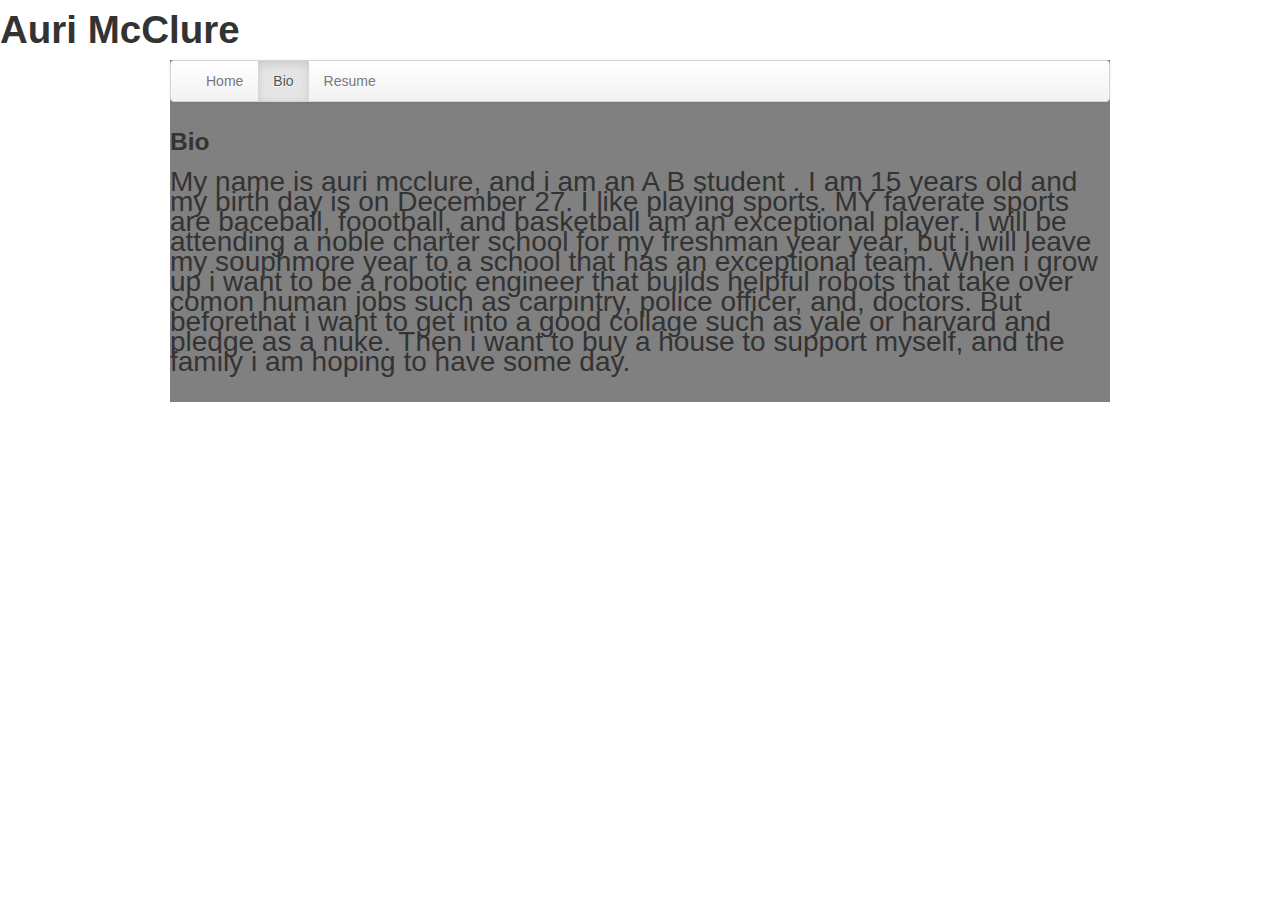
==== bio.html @ 468c5ac1 "Update bio.html" ====
<!DOCTYPE html>

<html>

  <head>
  
  <link rel="stylesheet" type="text/css" href="bootstrap.css">
  
  <link rel="stylesheet" type="text/css" href="style.css">
  
  <title>Boi</title>

  </head>

  <body>
  
  <h1>Auri McClure</h1>
  
  <div class="container">

      <div class="navbar">

        <div class="navbar-inner">

          <ul class="nav">

            <li><a href="index.html">Home</a></li>
  
            <li class="active"><a href="bio.html">Bio</a></li>

            <li><a href="resume.html">Resume</a></li>

          </ul>

        </div>

      </div>

<h3>Bio</h3>
  
  <p>   My name is auri mcclure, and i am an A B student . I am 15 years old and my birth day is on December 27. I like playing sports. MY faverate sports are baceball, foootball, and basketball am an exceptional player. I will be attending a noble charter school for my freshman year year, but i will leave my souphmore year to a school that has an exceptional team. When i grow up i want to be a robotic engineer that builds helpful robots that take over comon human jobs such as carpintry, police officer, and, doctors. But beforethat i want to get into a good collage such as yale or harvard and pledge as a nuke. Then i want to buy a house to support myself, and the family i am hoping to have some day.   </p>
  
  <img></img>
  
  </body>

</html>
---- style.css ----
body {background-image:url('https://f.cloud.github.com/assets/5040652/1052778/3465c590-10e3-11e3-8142-d18bfb1f601b.jpg');}

.container {background-color : Gray;}

p {font-size:28px;}
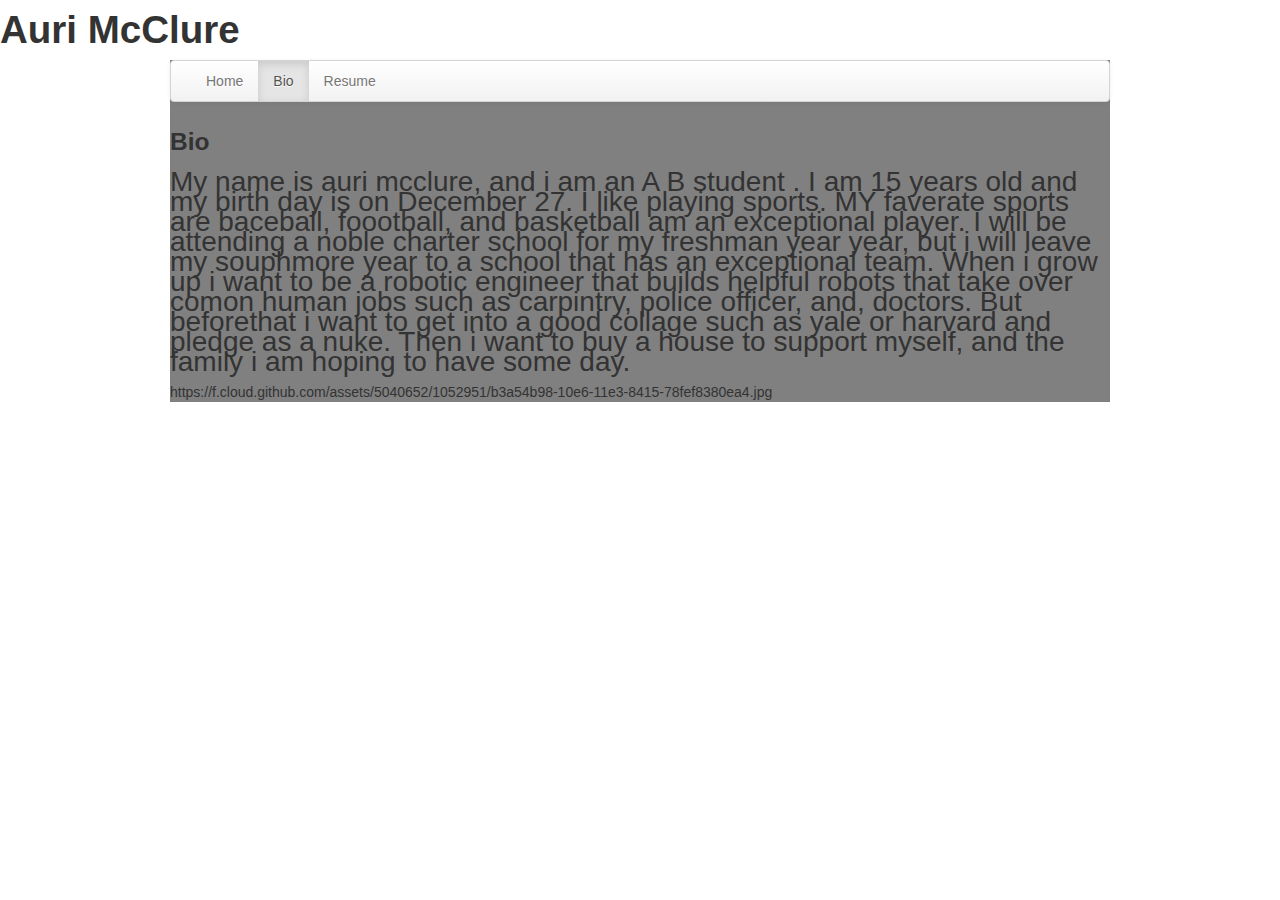
==== commit ad246ac8: "Update bio.html" ====
--- a/bio.html
+++ b/bio.html
@@ -40,7 +40,7 @@
   
   <p>   My name is auri mcclure, and i am an A B student . I am 15 years old and my birth day is on December 27. I like playing sports. MY faverate sports are baceball, foootball, and basketball am an exceptional player. I will be attending a noble charter school for my freshman year year, but i will leave my souphmore year to a school that has an exceptional team. When i grow up i want to be a robotic engineer that builds helpful robots that take over comon human jobs such as carpintry, police officer, and, doctors. But beforethat i want to get into a good collage such as yale or harvard and pledge as a nuke. Then i want to buy a house to support myself, and the family i am hoping to have some day.   </p>
   
-  <img></img>
+  <img>https://f.cloud.github.com/assets/5040652/1052951/b3a54b98-10e6-11e3-8415-78fef8380ea4.jpg</img>
   
   </body>
 
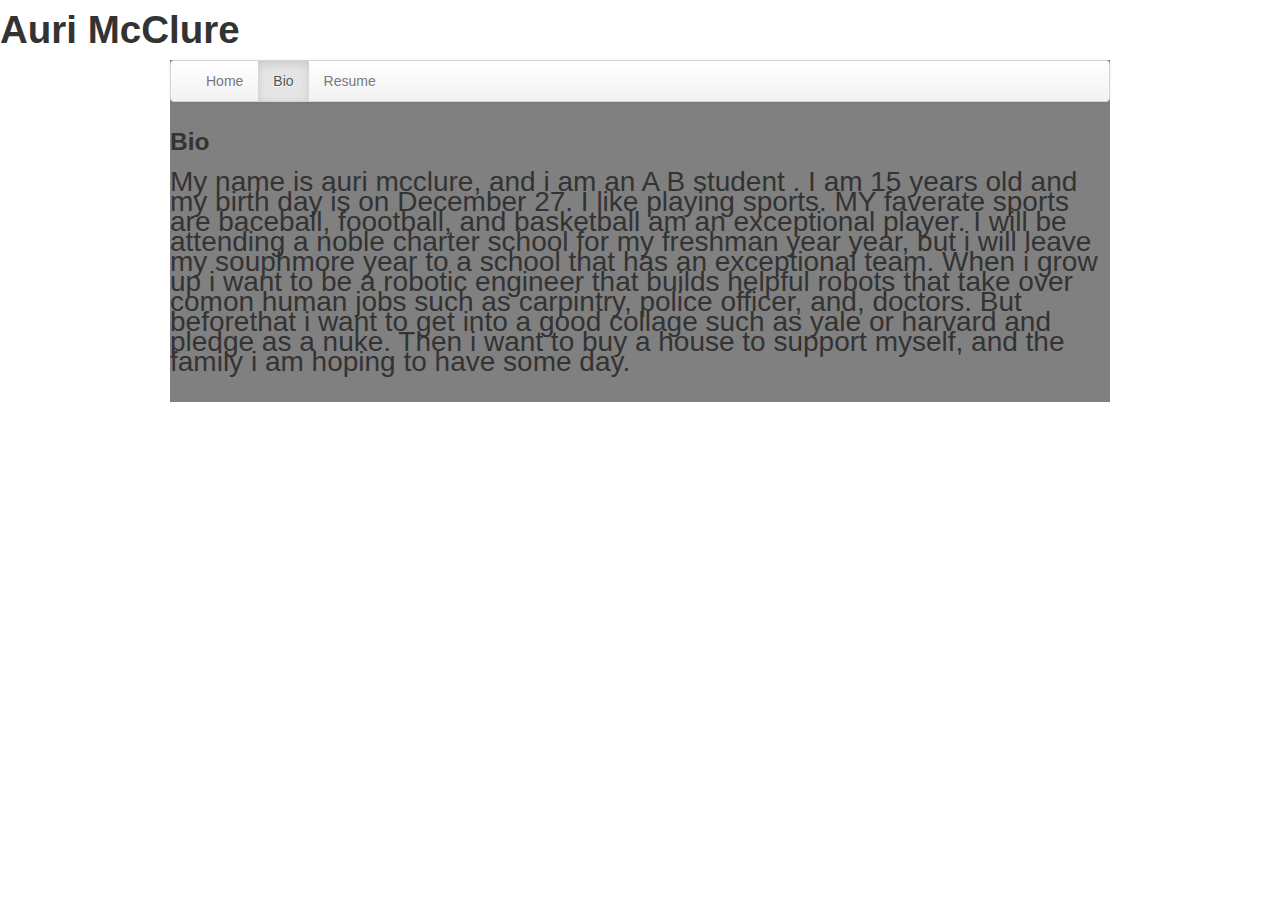
==== commit b897f184: "Update bio.html" ====
--- a/bio.html
+++ b/bio.html
@@ -40,7 +40,11 @@
   
   <p>   My name is auri mcclure, and i am an A B student . I am 15 years old and my birth day is on December 27. I like playing sports. MY faverate sports are baceball, foootball, and basketball am an exceptional player. I will be attending a noble charter school for my freshman year year, but i will leave my souphmore year to a school that has an exceptional team. When i grow up i want to be a robotic engineer that builds helpful robots that take over comon human jobs such as carpintry, police officer, and, doctors. But beforethat i want to get into a good collage such as yale or harvard and pledge as a nuke. Then i want to buy a house to support myself, and the family i am hoping to have some day.   </p>
   
-  <img>https://f.cloud.github.com/assets/5040652/1052951/b3a54b98-10e6-11e3-8415-78fef8380ea4.jpg</img>
+    <div class="container">
+  
+      <img src="">
+    
+    </div>
   
   </body>
 
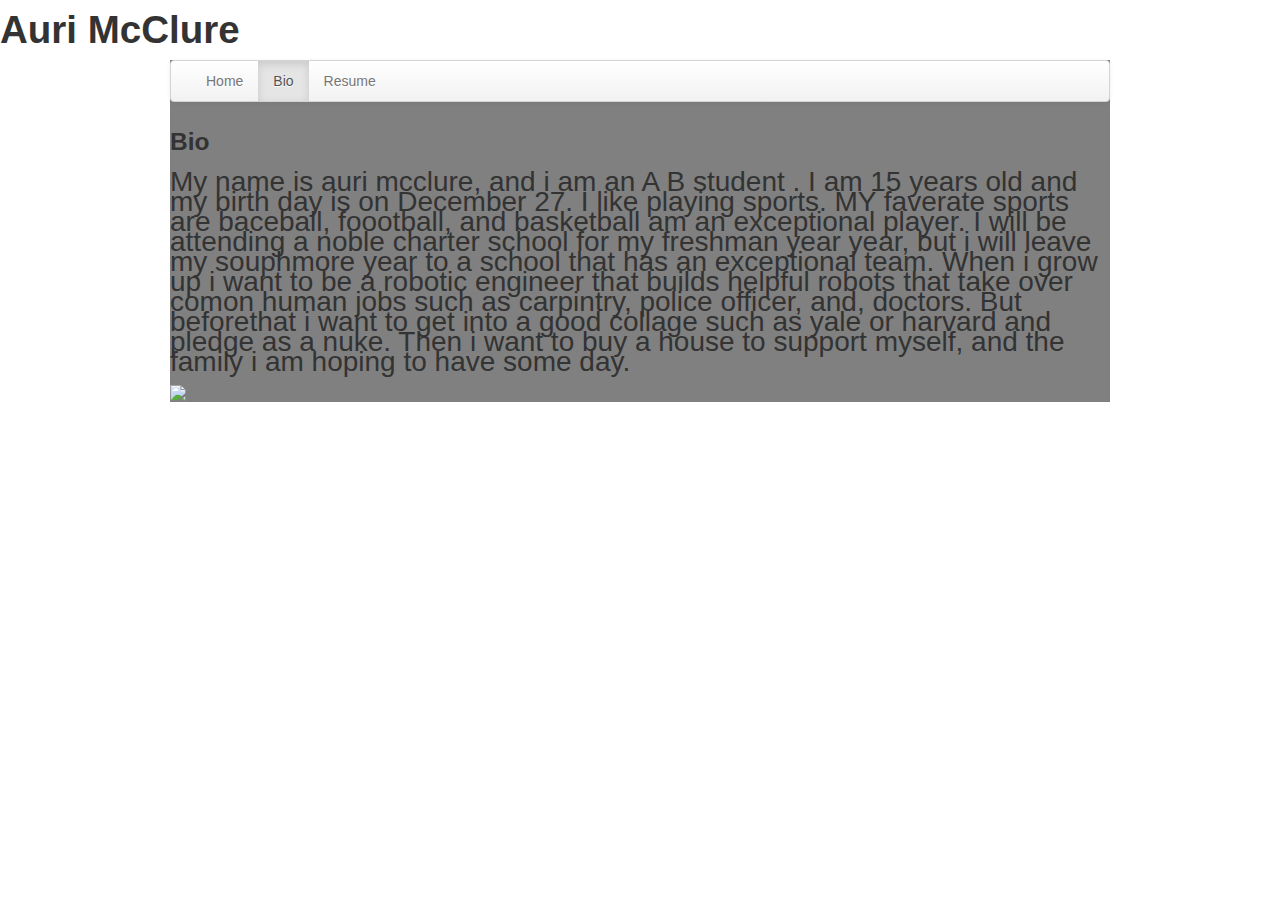
==== commit 3590e469: "Update bio.html" ====
--- a/bio.html
+++ b/bio.html
@@ -42,7 +42,7 @@
   
     <div class="container">
   
-      <img src="">
+      <img src="https://f.cloud.github.com/assets/5040652/1052951/b3a54b98-10e6-11e3-8415-78fef8380ea4.jpg">
     
     </div>
   
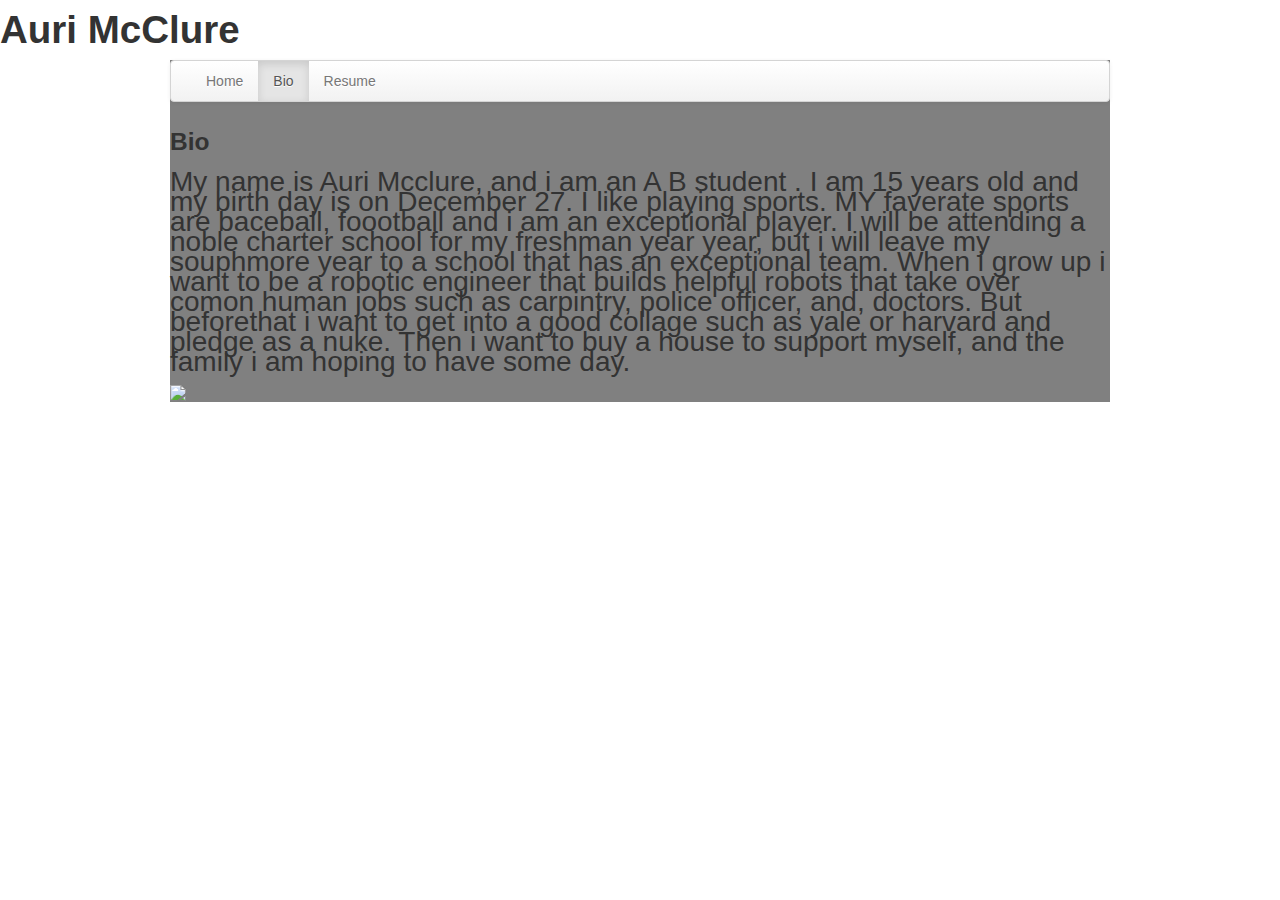
==== commit e3b45f8c: "made names capital and edeted my bio" ====
--- a/bio.html
+++ b/bio.html
@@ -38,7 +38,7 @@
 
 <h3>Bio</h3>
   
-  <p>   My name is auri mcclure, and i am an A B student . I am 15 years old and my birth day is on December 27. I like playing sports. MY faverate sports are baceball, foootball, and basketball am an exceptional player. I will be attending a noble charter school for my freshman year year, but i will leave my souphmore year to a school that has an exceptional team. When i grow up i want to be a robotic engineer that builds helpful robots that take over comon human jobs such as carpintry, police officer, and, doctors. But beforethat i want to get into a good collage such as yale or harvard and pledge as a nuke. Then i want to buy a house to support myself, and the family i am hoping to have some day.   </p>
+  <p>   My name is Auri Mcclure, and i am an A B student . I am 15 years old and my birth day is on December 27. I like playing sports. MY faverate sports are baceball, foootball and i am an exceptional player. I will be attending a noble charter school for my freshman year year, but i will leave my souphmore year to a school that has an exceptional team. When i grow up i want to be a robotic engineer that builds helpful robots that take over comon human jobs such as carpintry, police officer, and, doctors. But beforethat i want to get into a good collage such as yale or harvard and pledge as a nuke. Then i want to buy a house to support myself, and the family i am hoping to have some day.   </p>
   
     <div class="container">
   
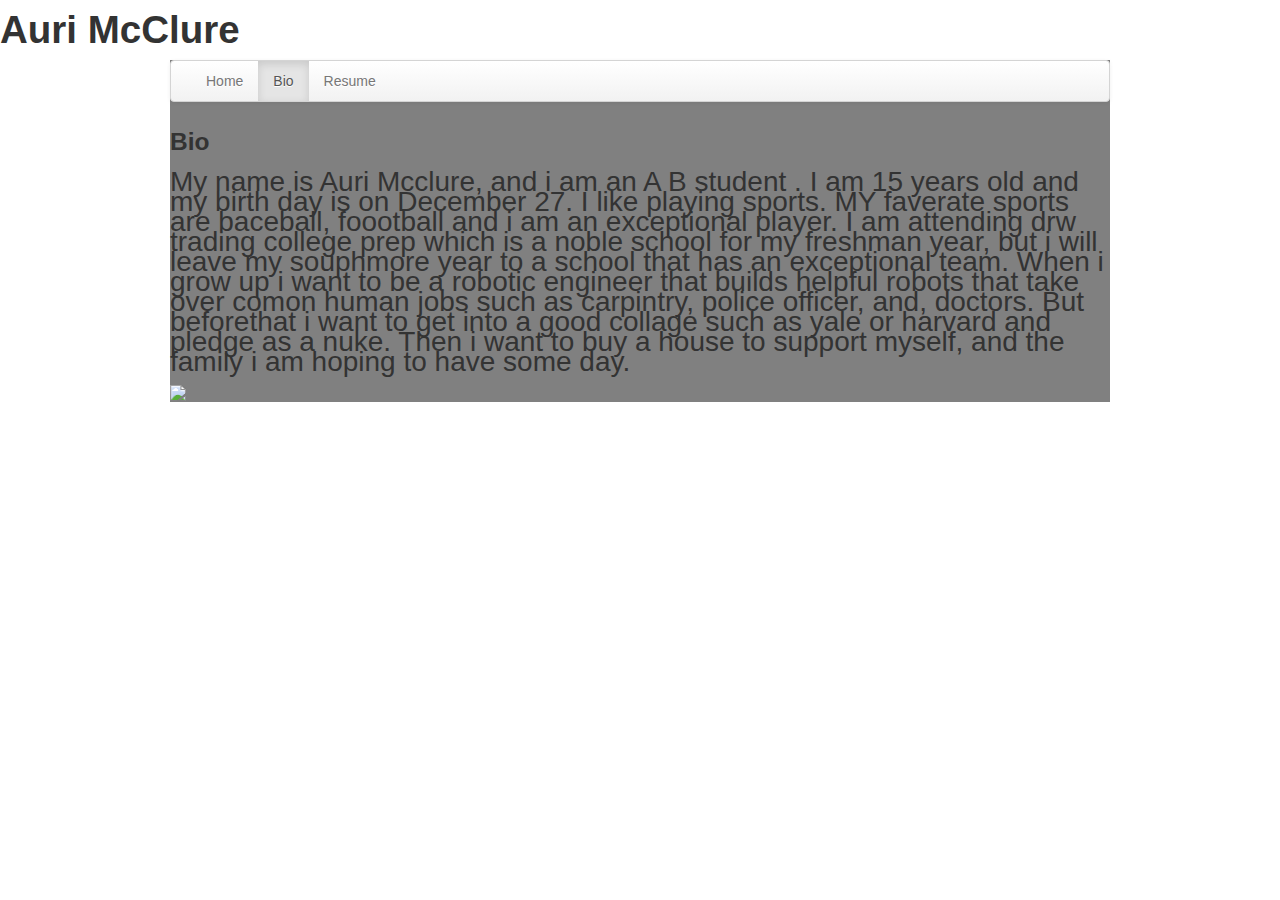
==== commit 581088b0: "reformated document and edeted my bio" ====
--- a/bio.html
+++ b/bio.html
@@ -38,7 +38,15 @@
 
 <h3>Bio</h3>
   
-  <p>   My name is Auri Mcclure, and i am an A B student . I am 15 years old and my birth day is on December 27. I like playing sports. MY faverate sports are baceball, foootball and i am an exceptional player. I will be attending a noble charter school for my freshman year year, but i will leave my souphmore year to a school that has an exceptional team. When i grow up i want to be a robotic engineer that builds helpful robots that take over comon human jobs such as carpintry, police officer, and, doctors. But beforethat i want to get into a good collage such as yale or harvard and pledge as a nuke. Then i want to buy a house to support myself, and the family i am hoping to have some day.   </p>
+  <p>   My name is Auri Mcclure, and i am an A B student . 
+  I am 15 years old and my birth day is on December 27.
+  I like playing sports. MY faverate sports are baceball, foootball and i am an exceptional player.
+  I am attending drw trading college prep which is a noble school for my freshman year,
+  but i will leave my souphmore year to a school that has an exceptional team. When i grow 
+  up i want to be a robotic engineer that builds helpful robots that take over comon human 
+  jobs such as carpintry, police officer, and, doctors. But beforethat i want to get into a 
+  good collage such as yale or harvard and pledge as a nuke. Then i want to buy a house to 
+  support myself, and the family i am hoping to have some day.   </p>
   
     <div class="container">
   
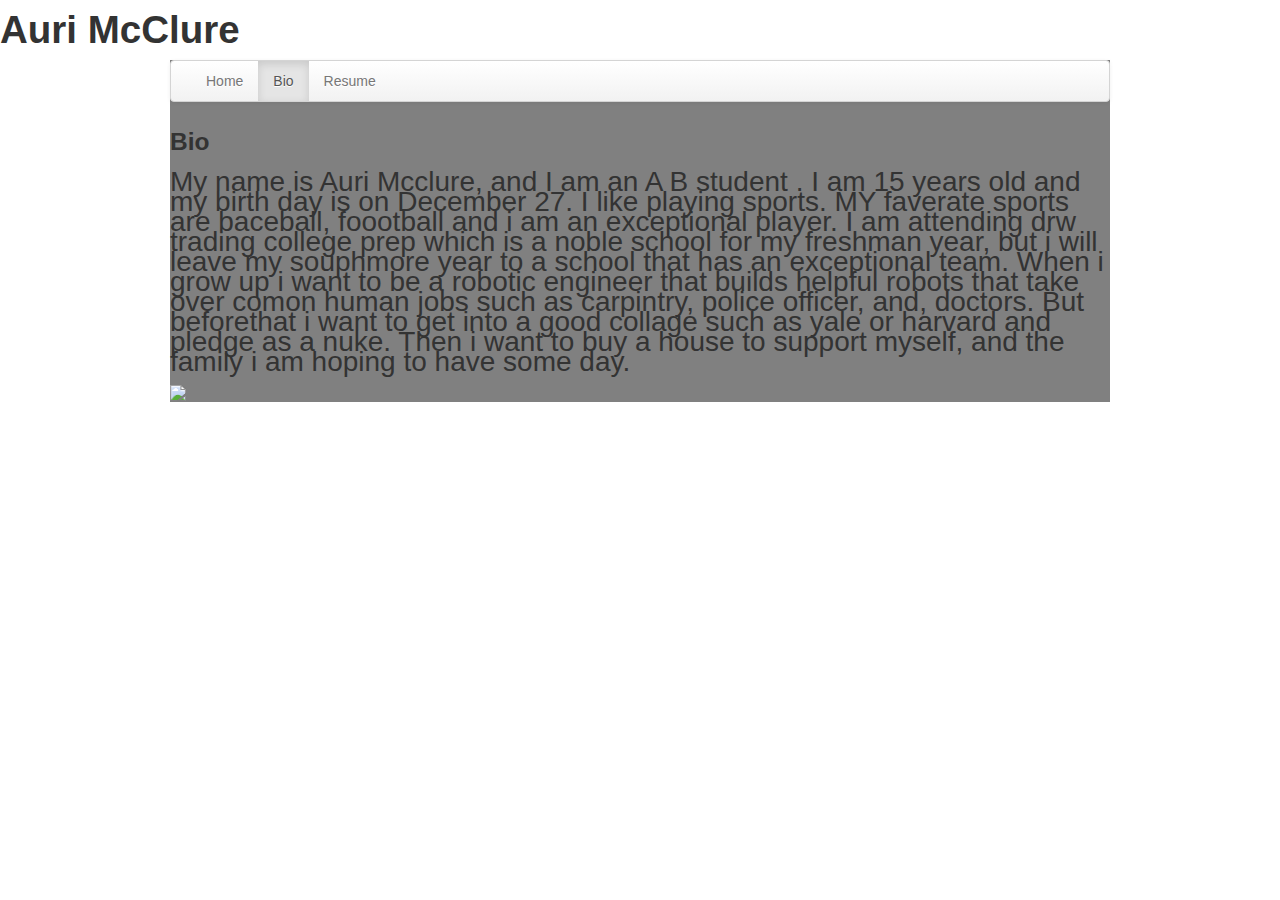
==== commit 853c77ce: "edited text" ====
--- a/bio.html
+++ b/bio.html
@@ -38,7 +38,7 @@
 
 <h3>Bio</h3>
   
-  <p>   My name is Auri Mcclure, and i am an A B student . 
+  <p>   My name is Auri Mcclure, and I am an A B student . 
   I am 15 years old and my birth day is on December 27.
   I like playing sports. MY faverate sports are baceball, foootball and i am an exceptional player.
   I am attending drw trading college prep which is a noble school for my freshman year,
